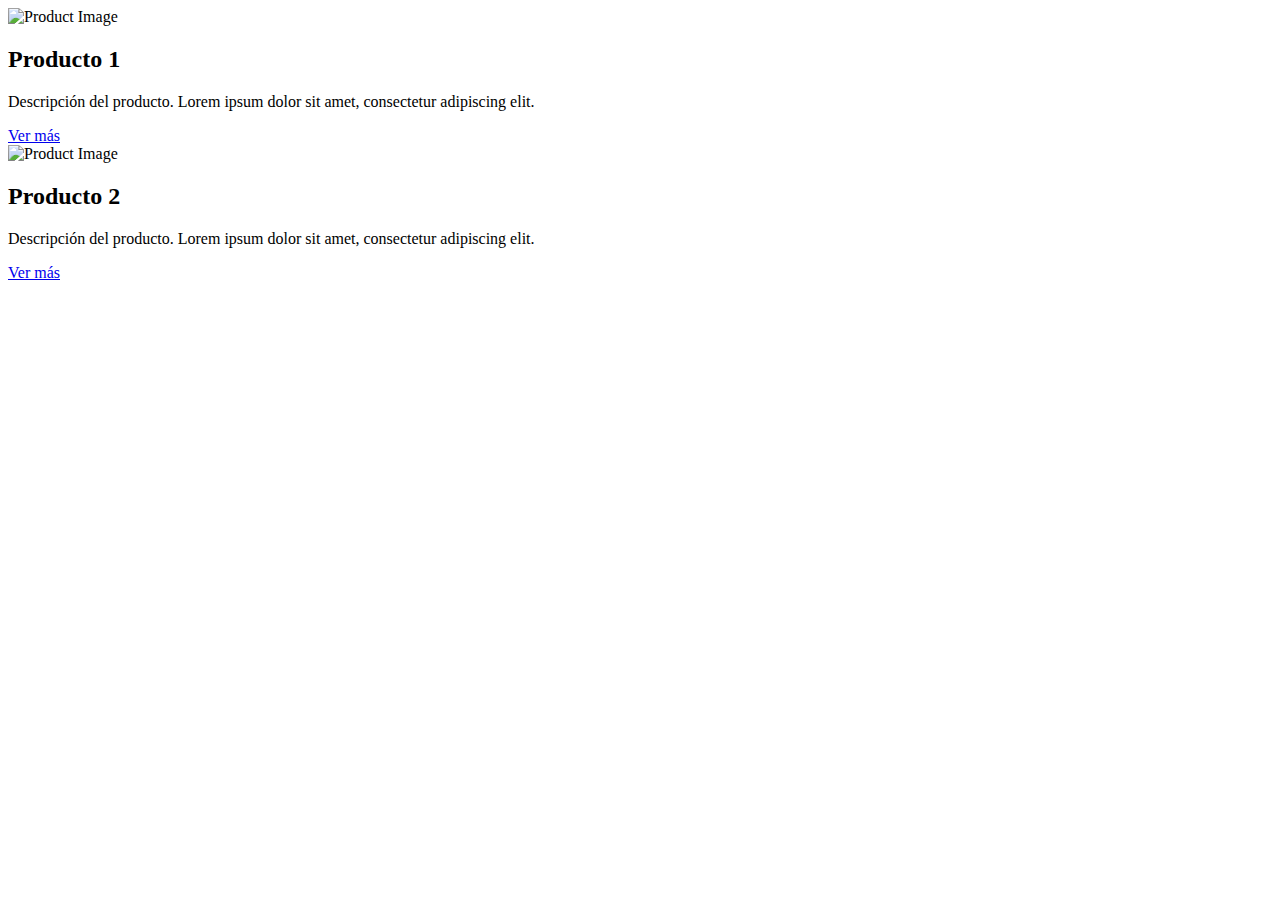
==== HTML/PaginaC.html @ 9474fcf5 "git add -m "ejercicios"" ====
<!DOCTYPE html>
<html lang="en">
<head>
    <meta charset="UTF-8">
    <meta name="viewport" content="width=device-width, initial-scale=1.0">
    <link rel="stylesheet" href=">
    <title>Página de Productos</title>
</head>
<body>
    <div class="product">
        <img src="product-image.jpg" alt="Product Image">
        <div class="product-details">
            <h2>Producto 1</h2>
            <p>Descripción del producto. Lorem ipsum dolor sit amet, consectetur adipiscing elit.</p>
            <a href="#">Ver más</a>
        </div>
    </div>
    <div class="product">
        <img src="product-image.jpg" alt="Product Image">
        <div class="product-details">
            <h2>Producto 2</h2>
            <p>Descripción del producto. Lorem ipsum dolor sit amet, consectetur adipiscing elit.</p>
            <a href="#">Ver más</a>
        </div>
    </div>
</body>
</html>
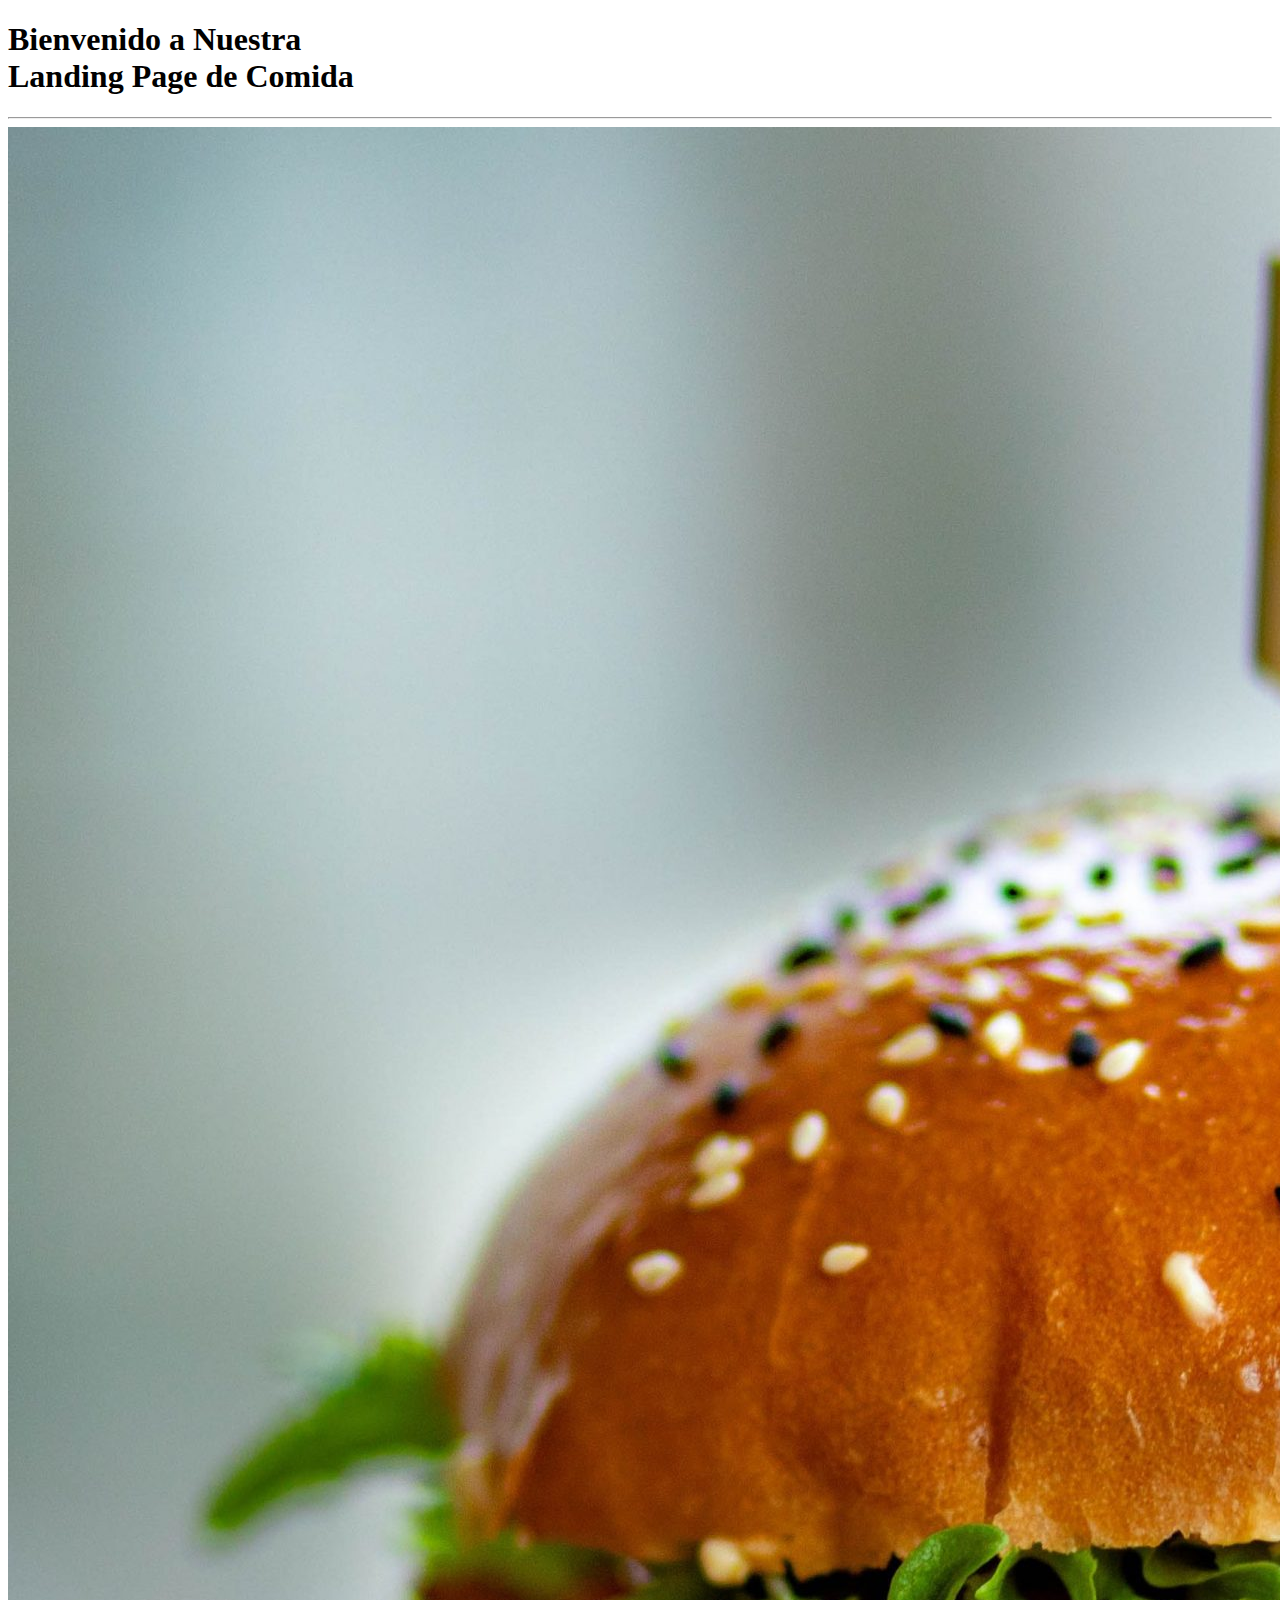
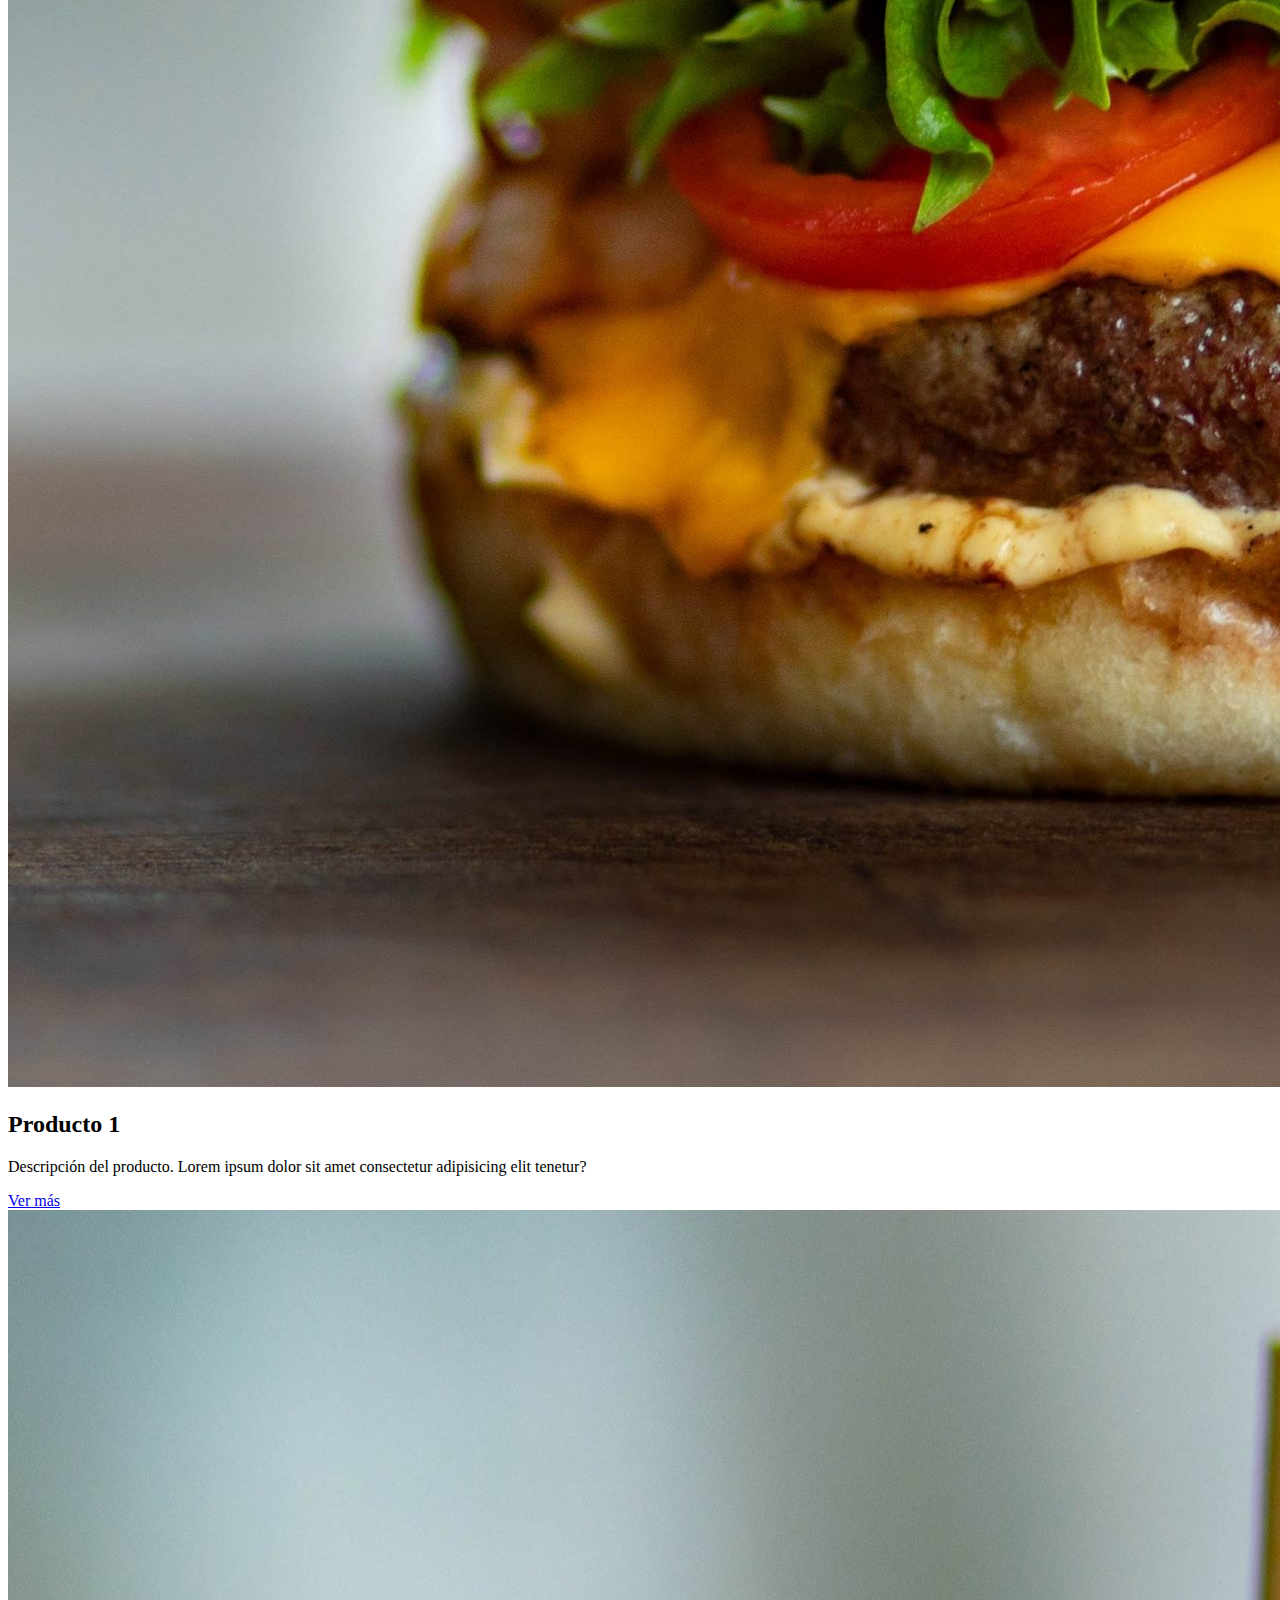
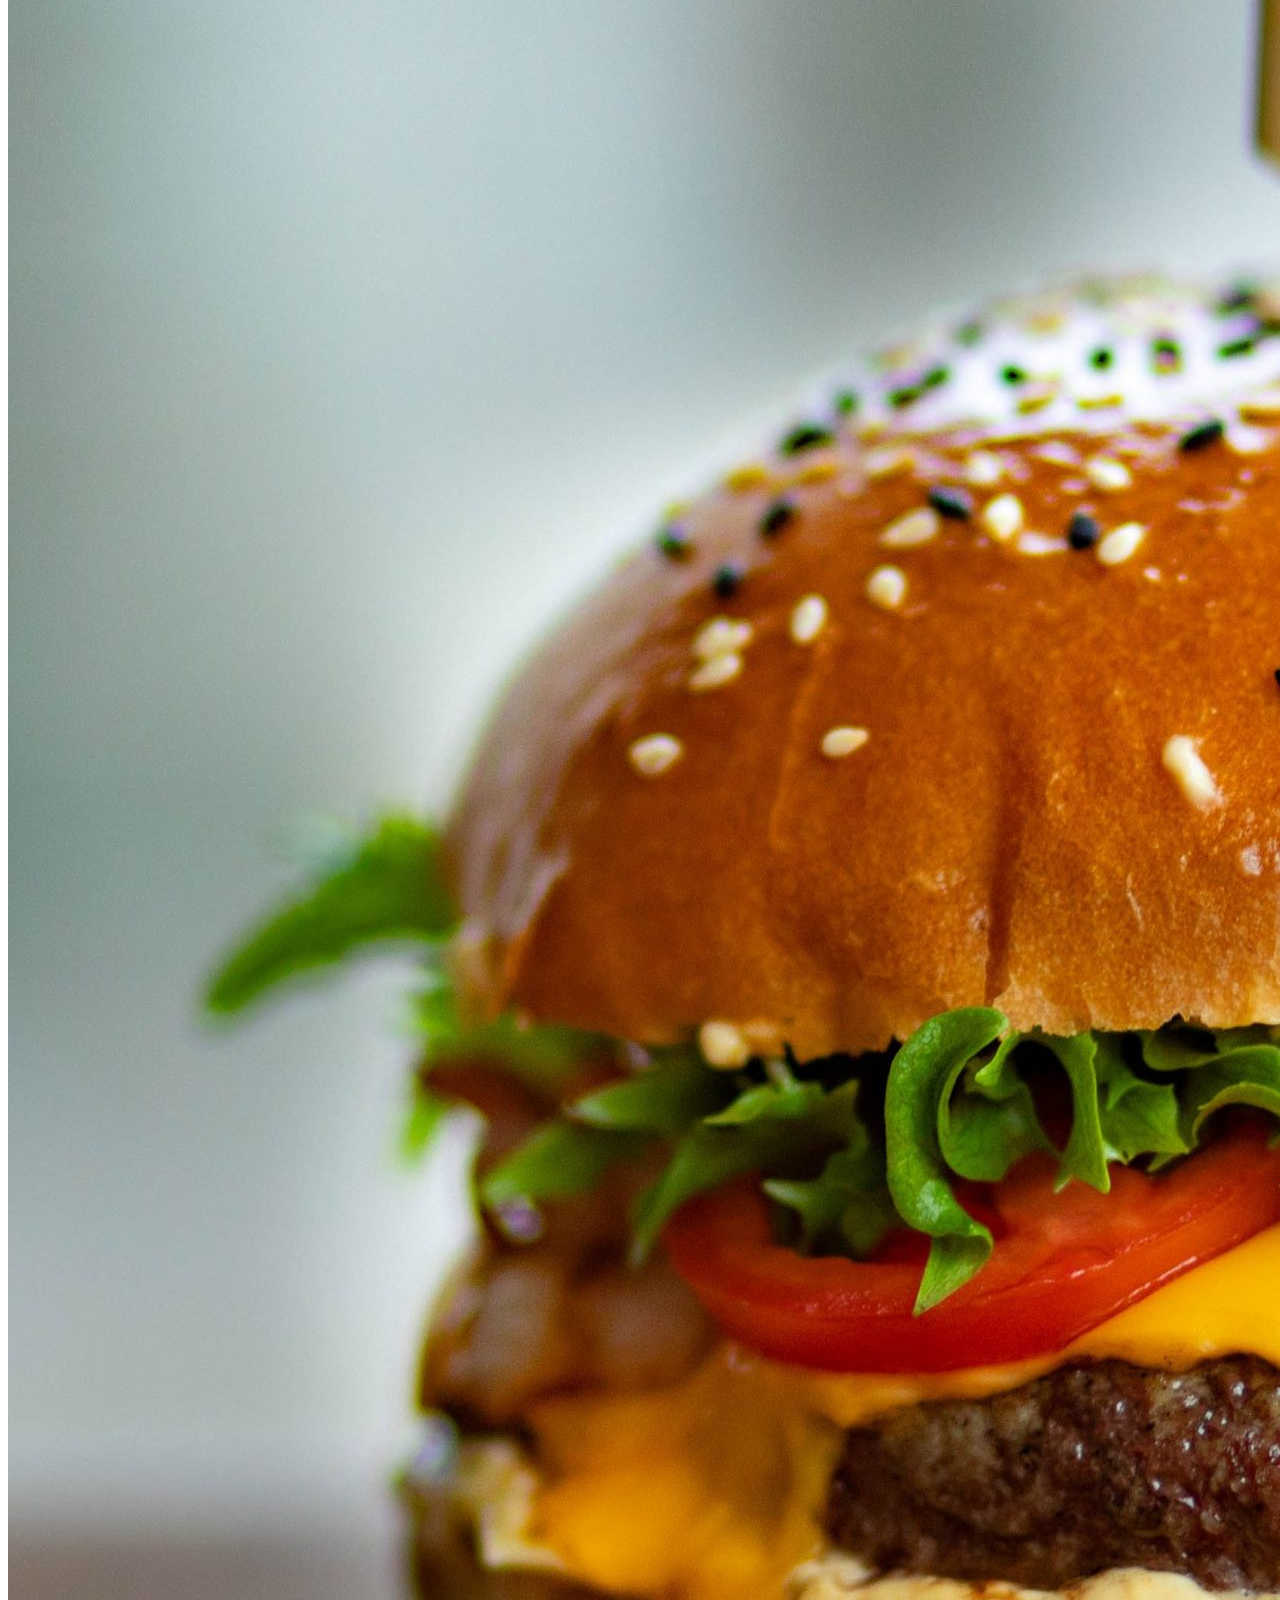
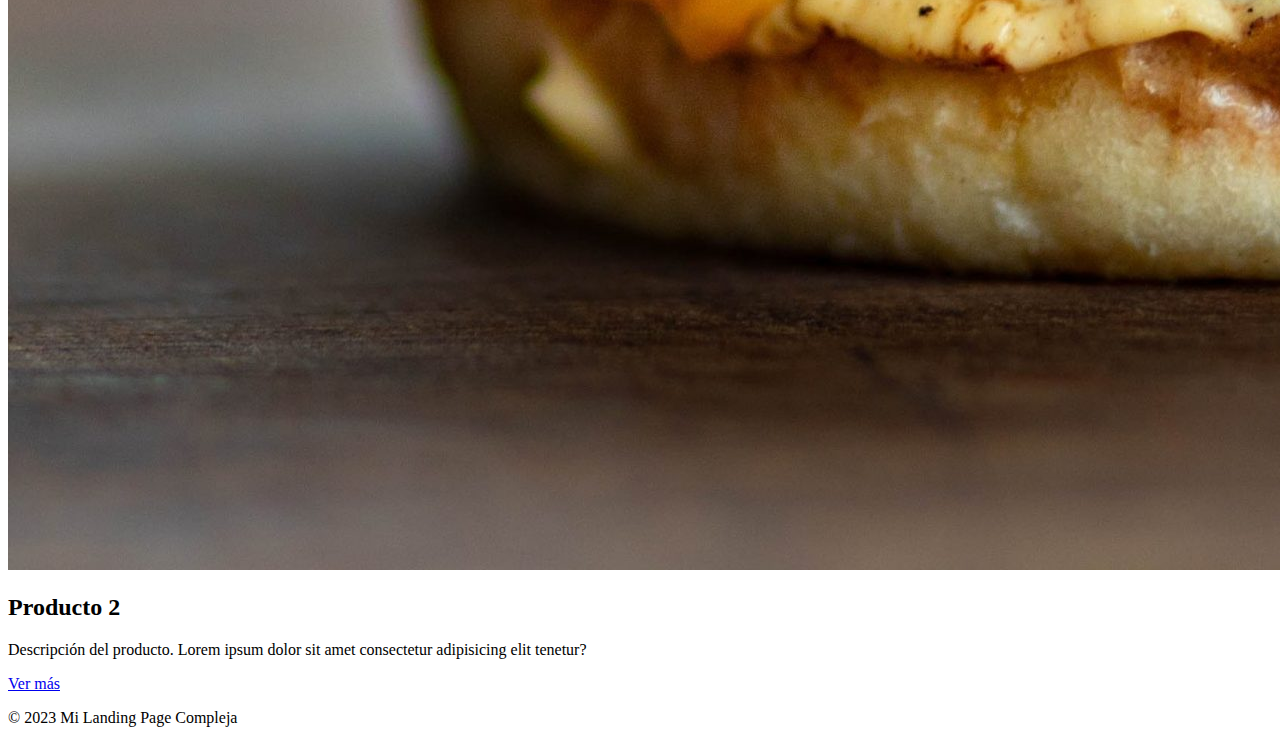
==== commit d7d44f45: "git add -m "Trabajo terminado"" ====
--- a/HTML/PaginaC.html
+++ b/HTML/PaginaC.html
@@ -1,27 +1,36 @@
 <!DOCTYPE html>
-<html lang="en">
+<html lang="es">
 <head>
-    <meta charset="UTF-8">
-    <meta name="viewport" content="width=device-width, initial-scale=1.0">
-    <link rel="stylesheet" href=">
-    <title>Página de Productos</title>
+<meta charset="UTF-8">
+<meta name="viewport" content="width=device-width, initial-scale=1.0">
+<title>Landing Page de Comida</title>
+<link rel="stylesheet" href="C:\Users\Usuario\OneDrive\Escritorio\HTML-Y-CSS\CSS\Comida.css">
 </head>
 <body>
-    <div class="product">
-        <img src="product-image.jpg" alt="Product Image">
-        <div class="product-details">
+
+<div class="encabezado">
+   <h1>Bienvenido a Nuestra <br> Landing Page de Comida</h1>
+   <hr></hr>
+</div>
+<div class="contenedor">
+    <div class="contenido-principal">
+        <div class="producto">
+            <img src="imgs/hamburguesa-scaled (1).jpg" alt="Producto 1">
             <h2>Producto 1</h2>
-            <p>Descripción del producto. Lorem ipsum dolor sit amet, consectetur adipiscing elit.</p>
-            <a href="#">Ver más</a>
+            <p>Descripción del producto. Lorem ipsum dolor sit amet consectetur adipisicing elit tenetur?</p>
+            <a href="#" class="btn">Ver más</a>
         </div>
-    </div>
-    <div class="product">
-        <img src="product-image.jpg" alt="Product Image">
-        <div class="product-details">
+        <div class="producto">
+            <img src="imgs/hamburguesa-scaled (1).jpg" alt="Producto 2">
             <h2>Producto 2</h2>
-            <p>Descripción del producto. Lorem ipsum dolor sit amet, consectetur adipiscing elit.</p>
-            <a href="#">Ver más</a>
+            <p>Descripción del producto. Lorem ipsum dolor sit amet consectetur adipisicing elit tenetur?</p>
+            <a href="#" class="btn">Ver más</a>
         </div>
-    </div>
+     </div>
+</div>
+<div class="pie-de-página">
+   <p>© 2023 Mi Landing Page Compleja</p>
+</div>
+
 </body>
 </html>
